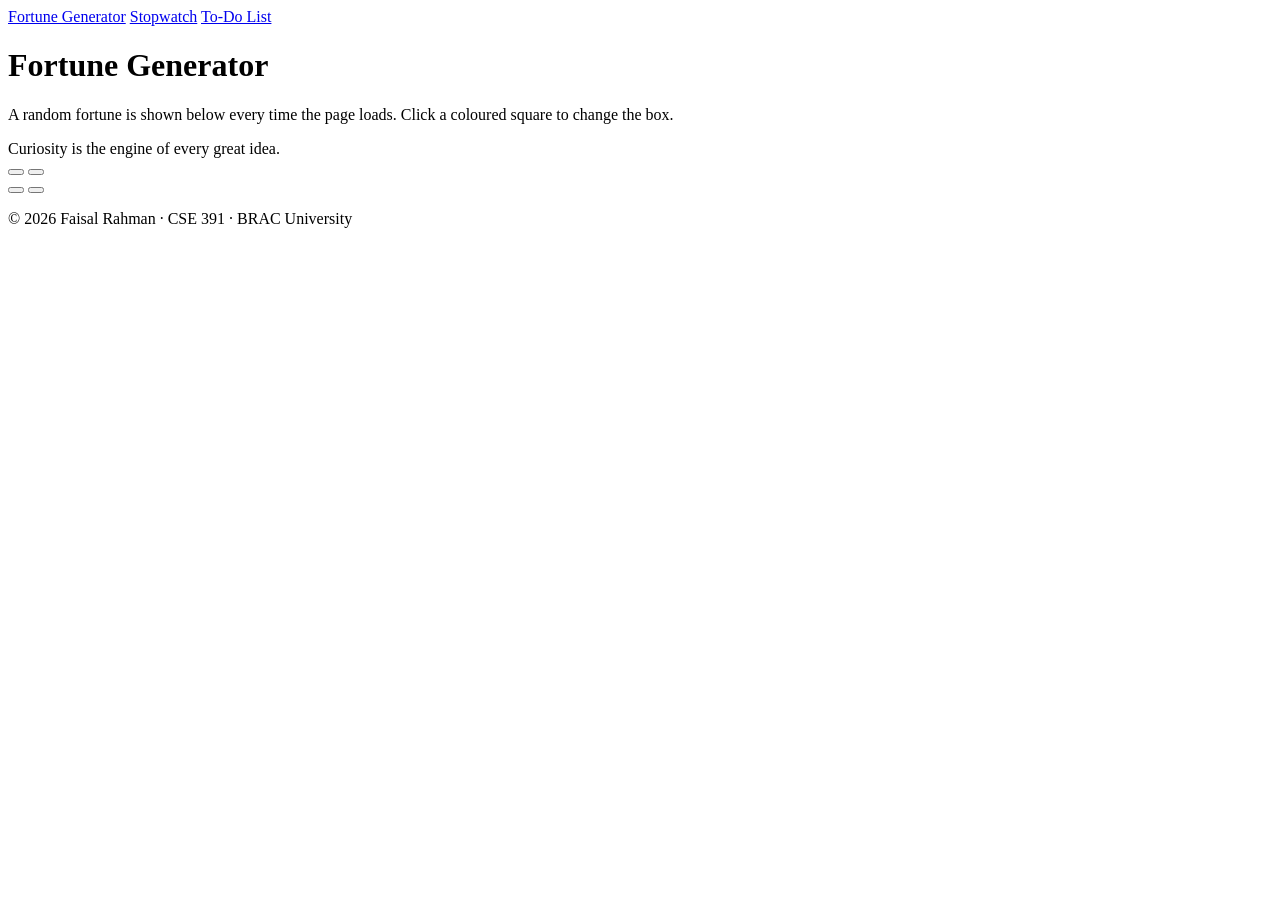
==== index.html @ 09c5b473 "Add files via upload" ====
<!DOCTYPE html>
<html lang="en">
<head>
  <meta charset="utf-8">
  <meta name="viewport" content="width=device-width, initial-scale=1.0">
  <title>Fortune Generator</title>
  <link rel="stylesheet" href="css/style.css">
</head>
<body>

  <nav>
    <a href="index.html">Fortune Generator</a>
    <a href="stopwatch.html">Stopwatch</a>
    <a href="todo.html">To-Do List</a>
  </nav>

  <main>
    <h1>Fortune Generator</h1>
    <p>A random fortune is shown below every time the page loads. Click a coloured square to change the box.</p>
  </main>

  <!--the fortune box with four buttons beside it, just above the footer-->
  <div class="fortune-row">
    
    <div id="fortune-box">Loading your fortune...</div>

    <!-- The four colour buttons, two per row -->
    <div>
      <div>
        <button id="green-button" class="color-button" title="Green"></button>
        <button id="yellow-button" class="color-button" title="Yellow"></button>
      </div>
      <div>
        <button id="blue-button" class="color-button" title="Blue"></button>
        <button id="orange-button" class="color-button" title="Orange"></button>
      </div>
    </div>
  </div>

  <footer>
    <p>&copy; 2026 Faisal Rahman &middot; CSE 391 &middot; BRAC University</p>
  </footer>

  <script src="js/fortune.js"></script>
</body>
</html>
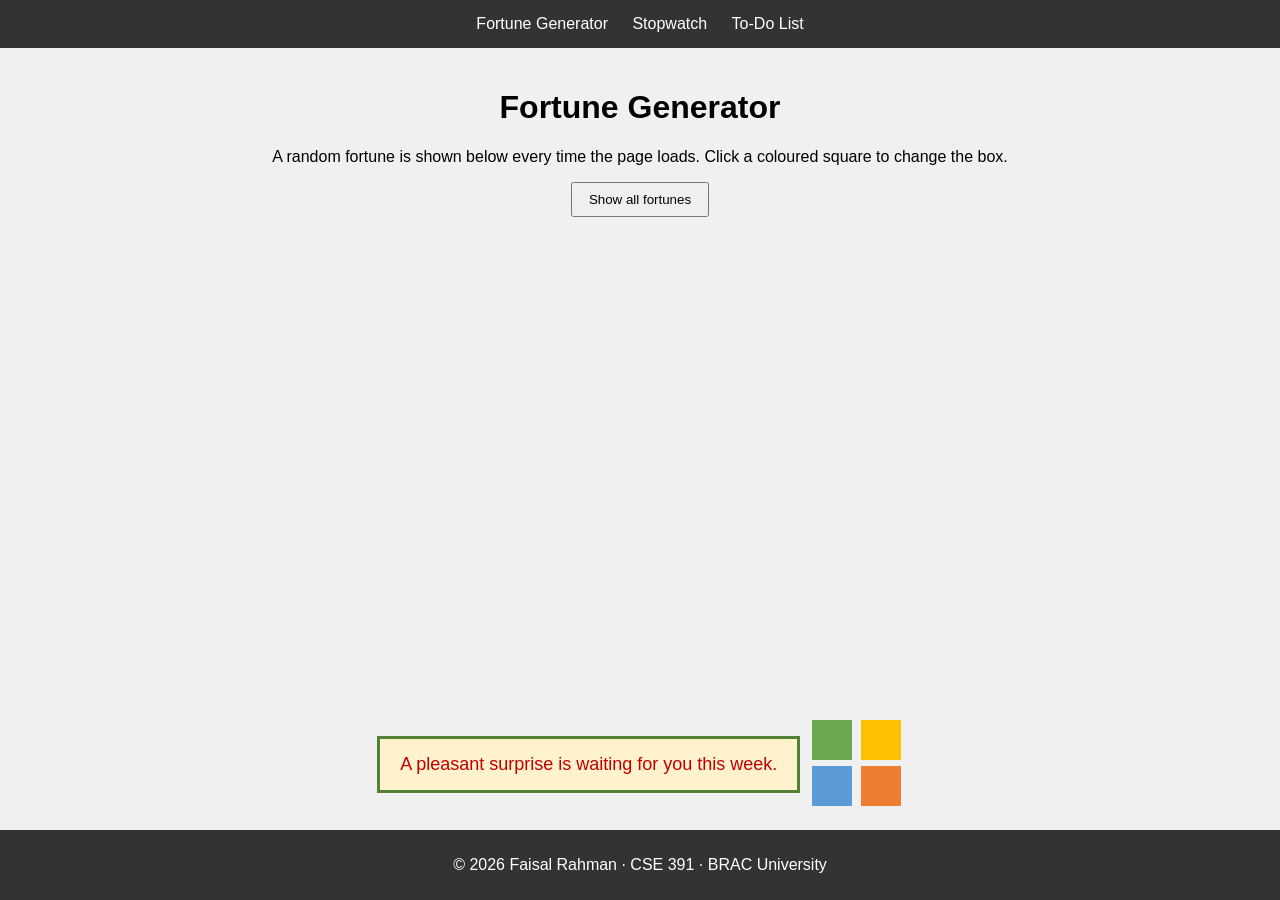
==== commit 7623ebb7: "index.html" ====
--- a/index.html
+++ b/index.html
@@ -17,6 +17,9 @@
   <main>
     <h1>Fortune Generator</h1>
     <p>A random fortune is shown below every time the page loads. Click a coloured square to change the box.</p>
+
+    <button id="all-button">Show all fortunes</button>
+    <ul id="all-fortunes"></ul>
   </main>
 
   <!--the fortune box with four buttons beside it, just above the footer-->
--- a/css/style.css
+++ b/css/style.css
@@ -0,0 +1,100 @@
+body {
+  margin: 0;
+  min-height: 100vh;
+  display: flex;
+  flex-direction: column;
+  font-family: Arial, sans-serif;
+  background-color: #f0f0f0;
+}
+
+main {
+  flex: 1;
+  padding: 20px;
+  text-align: center;
+}
+
+/*Navigation and footer*/
+nav {
+  background-color: #333333;
+  padding: 15px;
+  text-align: center;
+}
+
+nav a {
+  color: white;
+  margin: 0 10px;
+  text-decoration: none;
+}
+
+footer {
+  background-color: #333333;
+  color: white;
+  text-align: center;
+  padding: 10px;
+}
+
+button {
+  padding: 8px 16px;
+  cursor: pointer;
+}
+
+/*Fortune Generator*/
+
+.fortune-row {
+  display: flex;
+  justify-content: center;
+  align-items: center;
+  gap: 10px;
+  padding: 20px;
+}
+
+/* Starting look of the box (changes) */
+#fortune-box {
+  padding: 15px 20px;
+  border: 3px solid #538135;
+  background-color: #fff2cc;
+  color: #c00000;
+  font-size: 18px;
+}
+
+.color-button {
+  width: 40px;
+  height: 40px;
+  padding: 0;
+  border: none;
+  margin: 2px;
+}
+
+#green-button  { background-color: #6aa84f; }
+#yellow-button { background-color: #ffc000; }
+#blue-button   { background-color: #5b9bd5; }
+#orange-button { background-color: #ed7d31; }
+
+/*Stopwatch*/
+#time-display {
+  font-size: 60px;
+  font-weight: bold;
+}
+
+/*To-Do List*/
+#task-input {
+  padding: 8px;
+  width: 250px;
+}
+
+#task-list {
+  list-style: none;
+  padding: 0;
+}
+
+#task-list li {
+  margin: 10px 0;
+}
+
+#task-list span {
+  margin: 0 10px;
+}
+.done {
+  text-decoration: line-through;
+  color: gray;
+}
